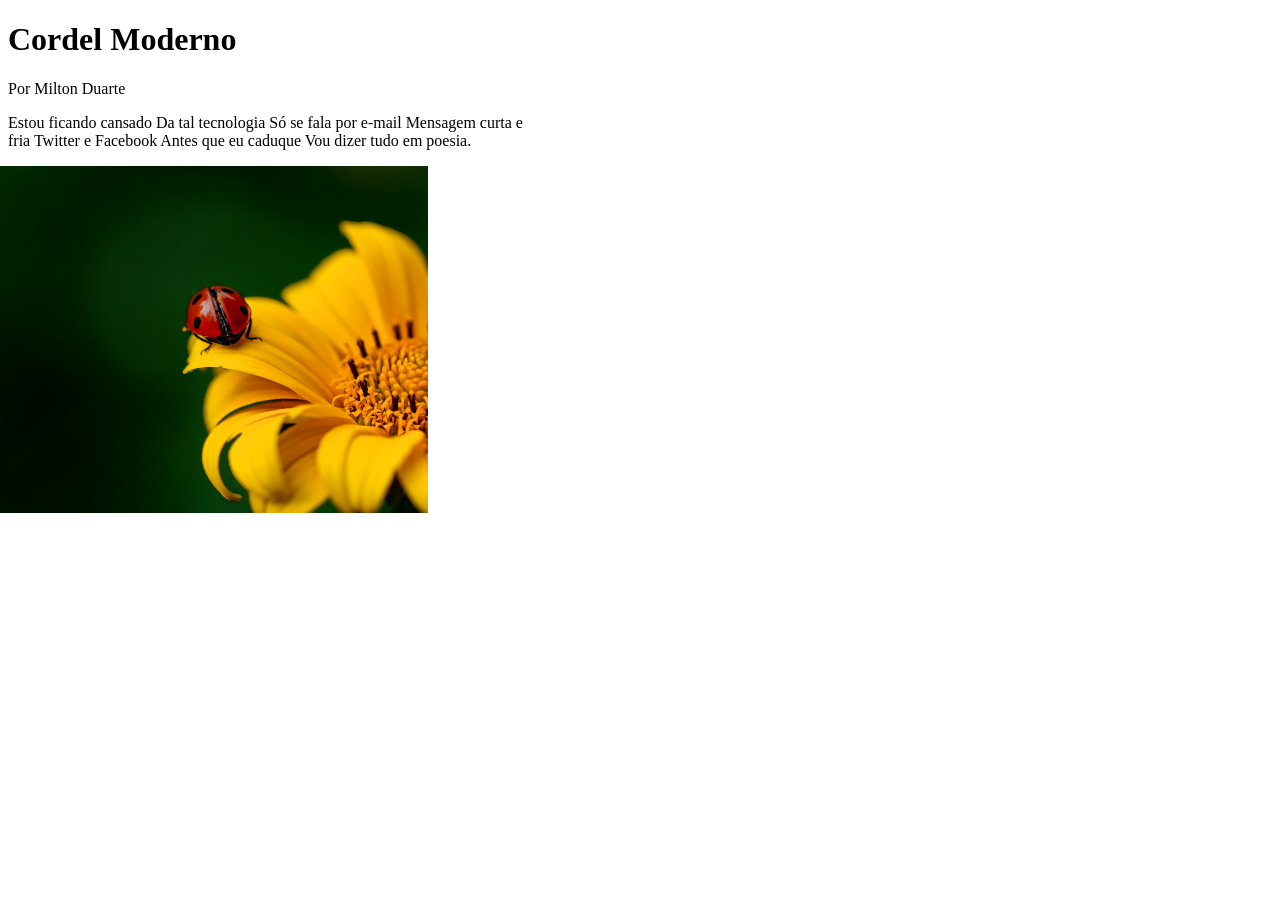
==== Exercicios/desafios/d012/index.html @ ff186ad2 "Initial commit" ====
<!DOCTYPE html>
<html lang="pt-br">
<head>
    <meta charset="UTF-8">
    <meta http-equiv="X-UA-Compatible" content="IE=edge">
    <meta name="viewport" content="width=device-width, initial-scale=1.0">
    <title>Poesia</title>
    <link rel="stylesheet" href="style.css">
</head>
<body>
    <header>
        <h1>Cordel Moderno</h1>
        <p>Por Milton Duarte</p>
    </header>
    <main>
        <p>Estou ficando cansado
            Da tal tecnologia
            Só se fala por e-mail
            Mensagem curta e fria
            Twitter e Facebook
            Antes que eu caduque
            Vou dizer tudo em poesia.
        
            
        </p>
        
        <img src="pacote-d012/imagens/background001.jpg" alt="">
    </main>
</body>
</html>
---- Exercicios/desafios/d012/style.css ----
@charset "UTF-8";

/* * {
    padding: 0px;
    margin: 0px;
} */

body {
    width: 520px;
}

img {
    width: 520px;
    margin-left: -100px;
}
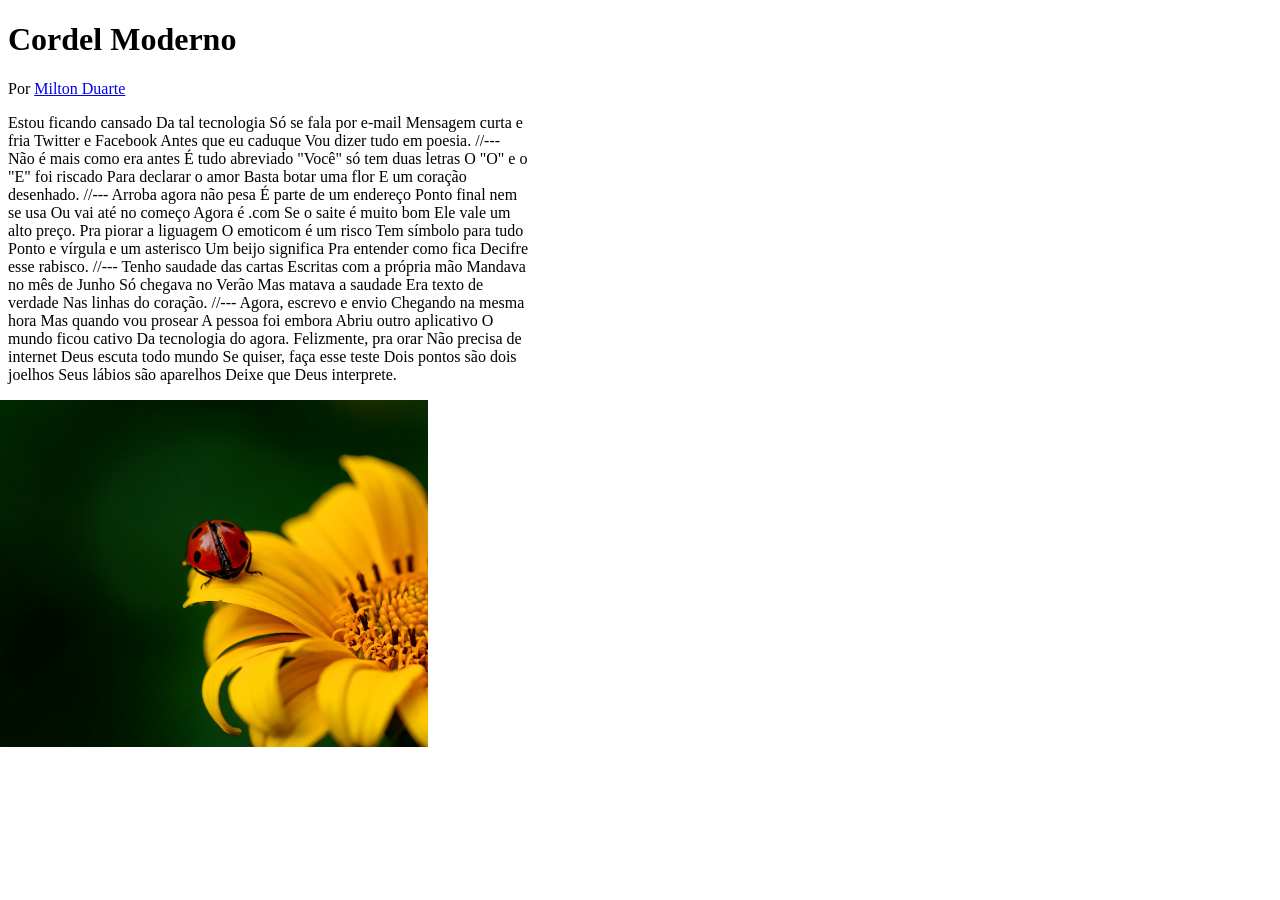
==== commit a303b752: "pointless" ====
--- a/Exercicios/desafios/d012/index.html
+++ b/Exercicios/desafios/d012/index.html
@@ -9,8 +9,12 @@
 </head>
 <body>
     <header>
-        <h1>Cordel Moderno</h1>
-        <p>Por Milton Duarte</p>
+        <h1>
+            Cordel Moderno
+        </h1>
+        <p>
+            Por <a href="https://www.recantodasletras.com.br/poesias/3186743">Milton Duarte</a>
+        </p>
     </header>
     <main>
         <p>Estou ficando cansado
@@ -20,7 +24,61 @@
             Twitter e Facebook
             Antes que eu caduque
             Vou dizer tudo em poesia.
-        
+            //---
+
+            Não é mais como era antes
+            É tudo abreviado
+            "Você" só tem duas letras
+            O "O" e o "E" foi riscado
+            Para declarar o amor
+            Basta botar uma flor
+            E um coração desenhado.
+
+            //---
+
+            Arroba agora não pesa
+            É parte de um endereço
+            Ponto final nem se usa
+            Ou vai até no começo
+            Agora é .com
+            Se o saite é muito bom
+            Ele vale um alto preço.
+
+            Pra piorar a liguagem
+            O emoticom é um risco
+            Tem símbolo para tudo
+            Ponto e vírgula e um asterisco
+            Um beijo significa
+            Pra entender como fica
+            Decifre esse rabisco.
+
+            //---
+
+            Tenho saudade das cartas
+            Escritas com a própria mão
+            Mandava no mês de Junho
+            Só chegava no Verão
+            Mas matava a saudade
+            Era texto de verdade
+            Nas linhas do coração.
+
+            //---
+
+            Agora, escrevo e envio
+            Chegando na mesma hora
+            Mas quando vou prosear
+            A pessoa foi embora
+            Abriu outro aplicativo
+            O mundo ficou cativo
+            Da tecnologia do agora.
+
+            Felizmente, pra orar
+            Não precisa de internet
+            Deus escuta todo mundo
+            Se quiser, faça esse teste
+            Dois pontos são dois joelhos
+            Seus lábios são aparelhos
+            Deixe que Deus interprete.
             
         </p>
         
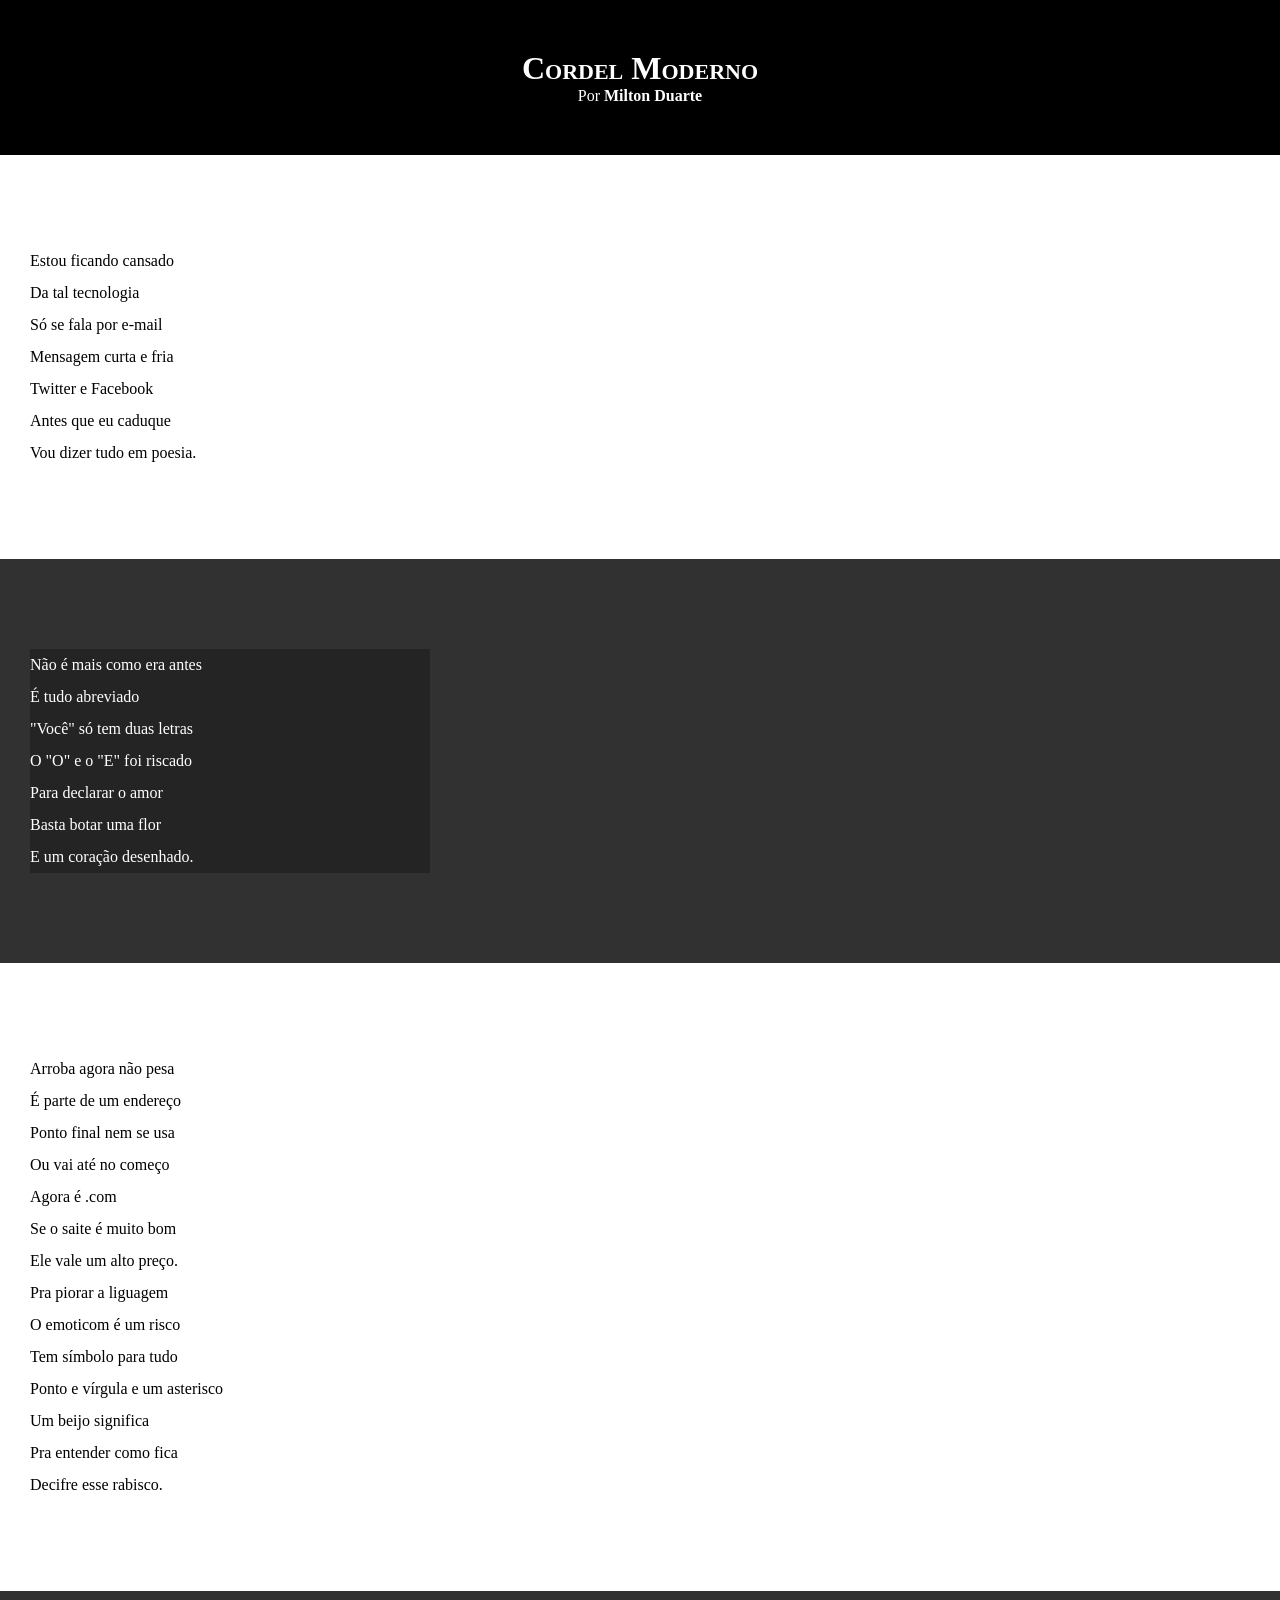
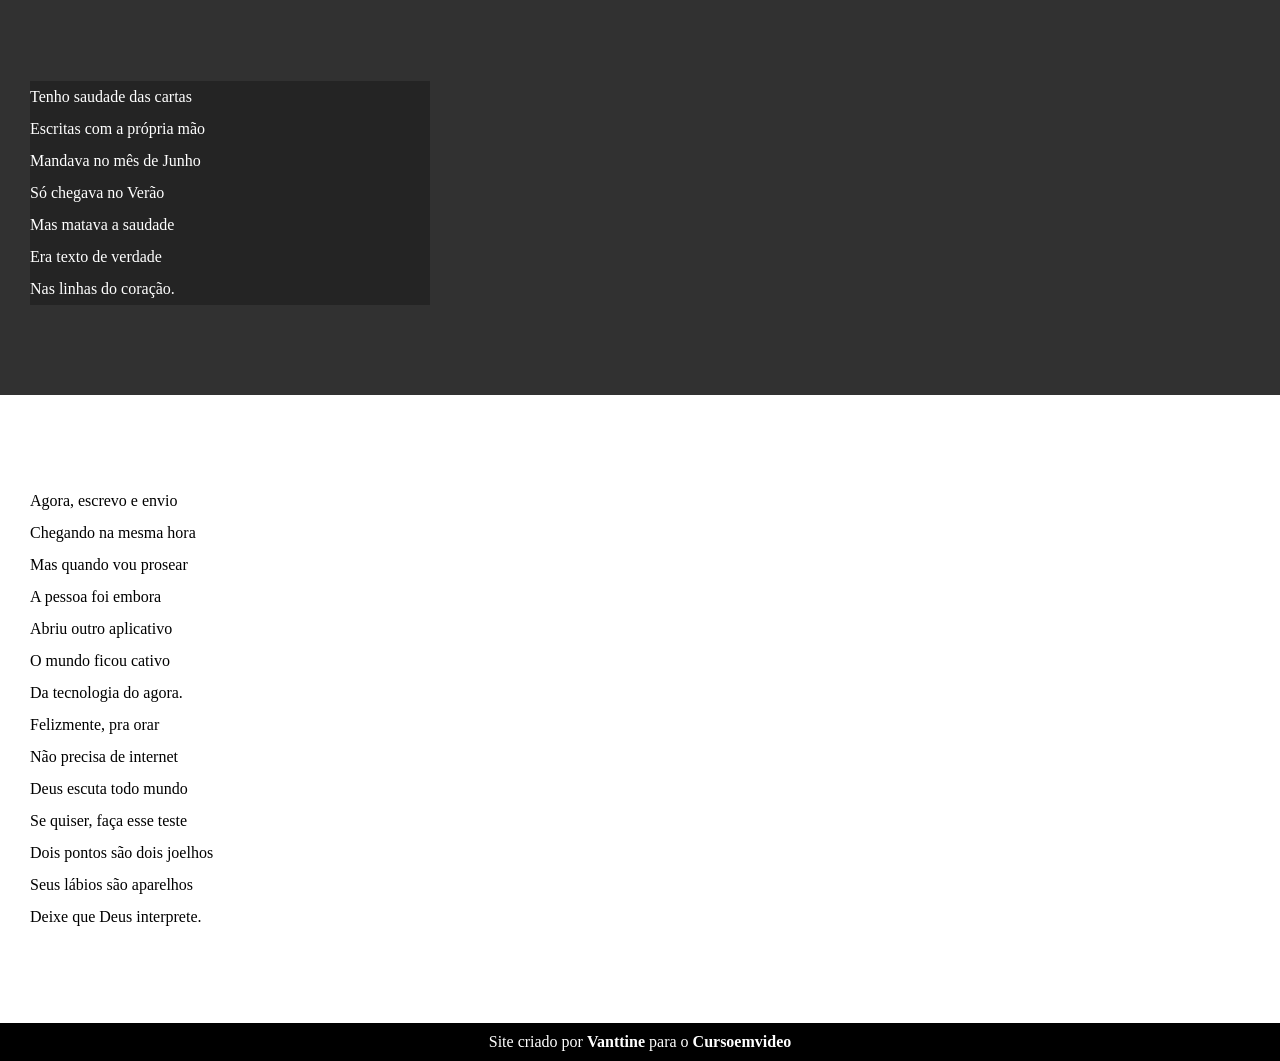
==== commit 83012223: "Blocos de texto e estilo atualizados." ====
--- a/Exercicios/desafios/d012/index.html
+++ b/Exercicios/desafios/d012/index.html
@@ -5,7 +5,7 @@
     <meta http-equiv="X-UA-Compatible" content="IE=edge">
     <meta name="viewport" content="width=device-width, initial-scale=1.0">
     <title>Poesia</title>
-    <link rel="stylesheet" href="style.css">
+    <link rel="stylesheet" href="estilo/style.css">
 </head>
 <body>
     <header>
@@ -13,76 +13,95 @@
             Cordel Moderno
         </h1>
         <p>
-            Por <a href="https://www.recantodasletras.com.br/poesias/3186743">Milton Duarte</a>
+            Por <a href="https://www.recantodasletras.com.br/poesias/3186743" target="_blank">Milton Duarte</a>
         </p>
     </header>
-    <main>
-        <p>Estou ficando cansado
-            Da tal tecnologia
-            Só se fala por e-mail
-            Mensagem curta e fria
-            Twitter e Facebook
-            Antes que eu caduque
-            Vou dizer tudo em poesia.
-            //---
 
-            Não é mais como era antes
-            É tudo abreviado
-            "Você" só tem duas letras
-            O "O" e o "E" foi riscado
-            Para declarar o amor
-            Basta botar uma flor
-            E um coração desenhado.
+        <p>
+            <section class="normal">
+                <p>
+                    Estou ficando cansado <br>
+                    Da tal tecnologia <br>
+                    Só se fala por e-mail <br>
+                    Mensagem curta e fria <br>
+                    Twitter e Facebook <br>
+                    Antes que eu caduque <br>
+                    Vou dizer tudo em poesia.
+                </p>
+            </section>
+            
+            <section class="imagem">
+                <p>
+                    Não é mais como era antes <br>
+                    É tudo abreviado <br>
+                    "Você" só tem duas letras <br>
+                    O "O" e o "E" foi riscado <br>
+                    Para declarar o amor <br>
+                    Basta botar uma flor <br>
+                    E um coração desenhado.
+                </p>
+            </section>         
 
-            //---
+            <section class="normal">
+                <p>
+                    Arroba agora não pesa <br>
+                    É parte de um endereço <br>
+                    Ponto final nem se usa <br>
+                    Ou vai até no começo <br>
+                    Agora é .com <br>
+                    Se o saite é muito bom <br>
+                    Ele vale um alto preço. <br>
+                </p>
+                   
+                <p>
+                        Pra piorar a liguagem <br>
+                        O emoticom é um risco <br>
+                        Tem símbolo para tudo <br>
+                        Ponto e vírgula e um asterisco <br>
+                        Um beijo significa <br>
+                        Pra entender como fica <br>
+                        Decifre esse rabisco.
+                    </p>
+                
+            </section>
 
-            Arroba agora não pesa
-            É parte de um endereço
-            Ponto final nem se usa
-            Ou vai até no começo
-            Agora é .com
-            Se o saite é muito bom
-            Ele vale um alto preço.
+            <section class="imagem">
+                <p>
+                    Tenho saudade das cartas <br>
+                    Escritas com a própria mão <br>
+                    Mandava no mês de Junho <br>
+                    Só chegava no Verão <br>
+                    Mas matava a saudade <br>
+                    Era texto de verdade <br>
+                    Nas linhas do coração.
+                </p>
+            </section>
 
-            Pra piorar a liguagem
-            O emoticom é um risco
-            Tem símbolo para tudo
-            Ponto e vírgula e um asterisco
-            Um beijo significa
-            Pra entender como fica
-            Decifre esse rabisco.
+            <section class="normal">
+                <p>
+                    Agora, escrevo e envio <br>
+                    Chegando na mesma hora <br>
+                    Mas quando vou prosear <br>
+                    A pessoa foi embora <br>
+                    Abriu outro aplicativo <br>
+                    O mundo ficou cativo <br>
+                    Da tecnologia do agora. <br>
+                </p>
 
-            //---
-
-            Tenho saudade das cartas
-            Escritas com a própria mão
-            Mandava no mês de Junho
-            Só chegava no Verão
-            Mas matava a saudade
-            Era texto de verdade
-            Nas linhas do coração.
-
-            //---
-
-            Agora, escrevo e envio
-            Chegando na mesma hora
-            Mas quando vou prosear
-            A pessoa foi embora
-            Abriu outro aplicativo
-            O mundo ficou cativo
-            Da tecnologia do agora.
-
-            Felizmente, pra orar
-            Não precisa de internet
-            Deus escuta todo mundo
-            Se quiser, faça esse teste
-            Dois pontos são dois joelhos
-            Seus lábios são aparelhos
-            Deixe que Deus interprete.
-            
+                    <p>
+                        Felizmente, pra orar <br>
+                        Não precisa de internet <br>
+                        Deus escuta todo mundo <br>
+                        Se quiser, faça esse teste <br>
+                        Dois pontos são dois joelhos <br>
+                        Seus lábios são aparelhos <br>
+                        Deixe que Deus interprete.
+                    </p>
+                
+            </section>
         </p>
-        
-        <img src="pacote-d012/imagens/background001.jpg" alt="">
-    </main>
+        <footer>
+            <p>Site criado por <a href="https://github.com/Vanttine"target="_blank">Vanttine</a> para o <a href="https://www.cursoemvideo.com"target="_blank">Cursoemvideo</a></p>
+        </footer>
 </body>
 </html>
--- a/Exercicios/desafios/d012/estilo/style.css
+++ b/Exercicios/desafios/d012/estilo/style.css
@@ -0,0 +1,65 @@
+@charset "UTF-8";
+
+* {
+    margin: 0px;
+    padding: 0px;
+}
+
+html, body {
+    min-height: 100vh;
+    background-color: darkgray;
+}
+
+header {
+    background-color: black;
+    color: #fff;
+    text-align: center;
+}
+
+header > h1  {
+    padding-top: 50px;
+    font-variant: small-caps;
+}
+
+header > p {
+    padding-bottom: 50px;
+}
+
+header a, footer a {
+    color: #fff;
+    text-decoration: none;
+    font-weight: bolder;
+}
+
+header a:hover, footer a:hover {
+    text-decoration: underline;
+}
+
+section {
+    padding-top: 10vh;
+    padding-bottom: 10vh;
+    padding-left: 30px;
+    line-height: 2em;
+}
+
+section.normal {
+    background-color: #fff;
+    color: black;
+}
+
+section.imagem {
+    background-color: rgb(49, 49, 49);
+    color: #fff;
+}
+
+section.imagem > p {
+    background-color: rgba(0, 0, 0, 0.272);
+    width: 400px;
+}
+
+footer {
+    background-color: black;
+    text-align: center;
+    color: #fff;
+    padding: 10px;
+}
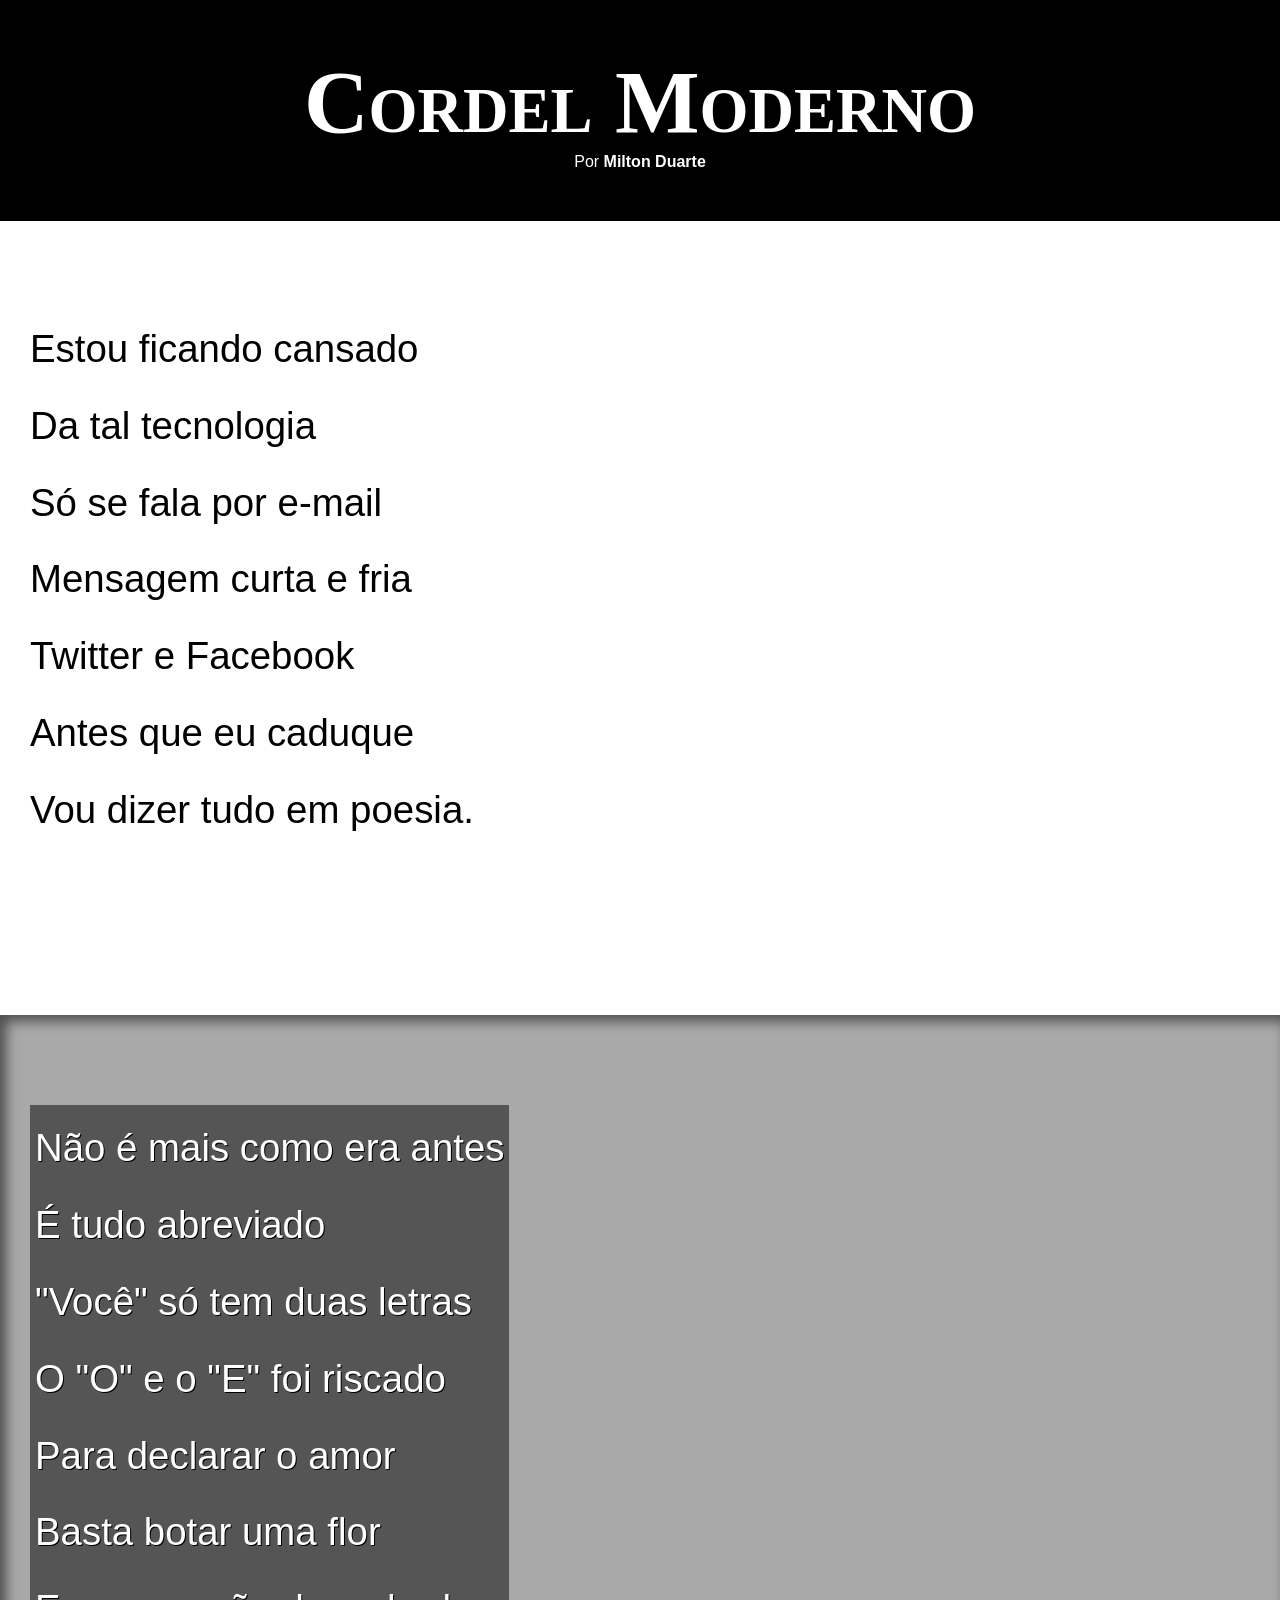
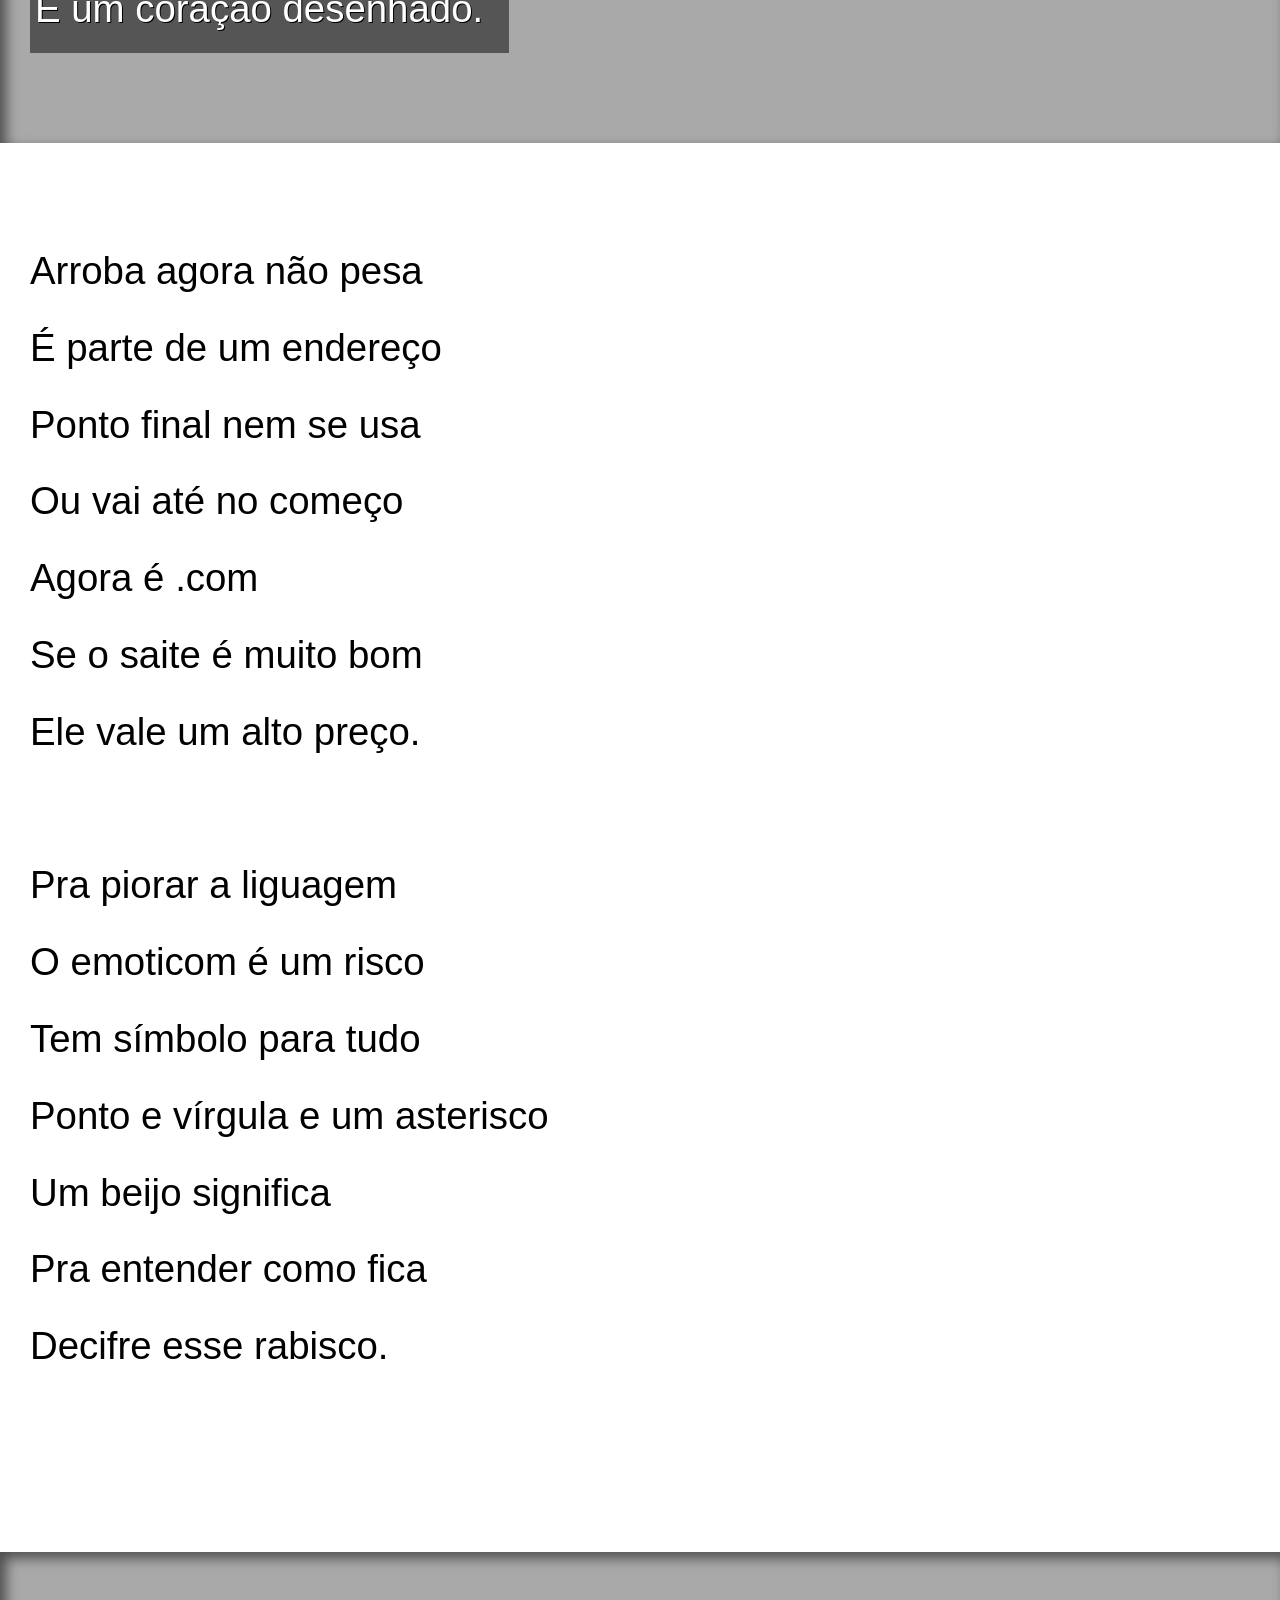
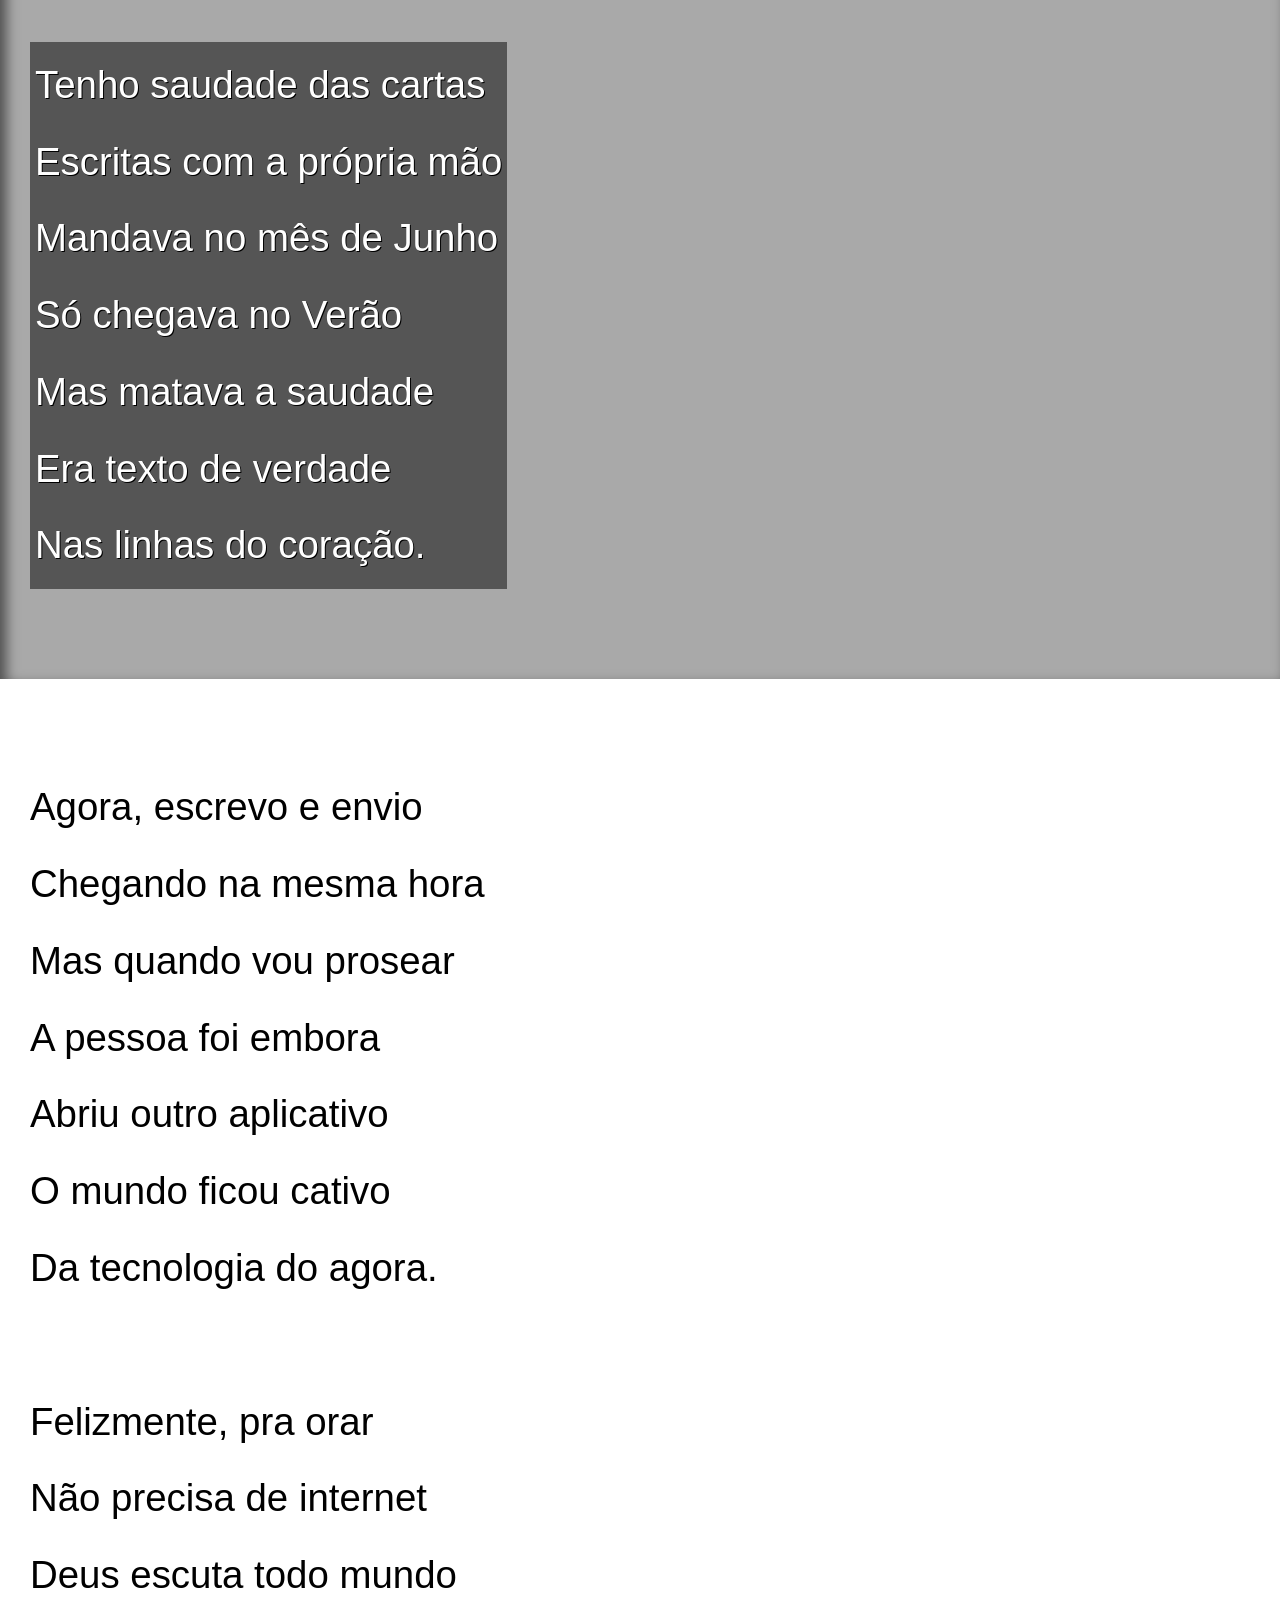
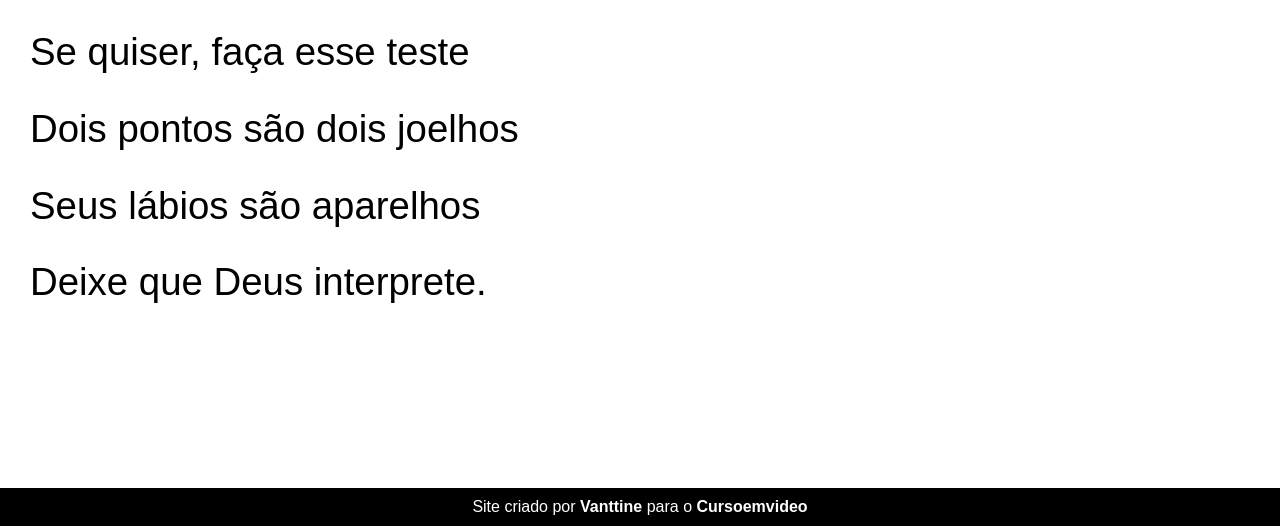
==== commit d7d55242: "Efeito parallax" ====
--- a/Exercicios/desafios/d012/index.html
+++ b/Exercicios/desafios/d012/index.html
@@ -30,7 +30,7 @@
                 </p>
             </section>
             
-            <section class="imagem">
+            <section class="imagem" id="img01">
                 <p>
                     Não é mais como era antes <br>
                     É tudo abreviado <br>
@@ -65,7 +65,7 @@
                 
             </section>
 
-            <section class="imagem">
+            <section class="imagem" id="img02">
                 <p>
                     Tenho saudade das cartas <br>
                     Escritas com a própria mão <br>
--- a/Exercicios/desafios/d012/estilo/style.css
+++ b/Exercicios/desafios/d012/estilo/style.css
@@ -5,9 +5,20 @@
     padding: 0px;
 }
 
+@import url('https://fonts.googleapis.com/css2?family=Passion+One:wght@400;700&family=Sriracha&display=swap');
+
+@import url('https://fonts.googleapis.com/css2?family=Sriracha&display=swap');
+
+:root { 
+    --fonte1: Verdana, Geneva, Tahoma, sans-serif;;
+    --fonte2:  'Passion One', cursive;
+    --fonte3: font-family: 'Sriracha', cursive;;
+}
+
 html, body {
     min-height: 100vh;
     background-color: darkgray;
+    font-family: var(--fonte1);
 }
 
 header {
@@ -19,6 +30,8 @@
 header > h1  {
     padding-top: 50px;
     font-variant: small-caps;
+    font-family: var(--fonte2);
+    font-size: 7vw;
 }
 
 header > p {
@@ -40,6 +53,12 @@
     padding-bottom: 10vh;
     padding-left: 30px;
     line-height: 2em;
+    font-family: var(--fonte3);
+    font-size: 3vw;
+}
+
+section > p {
+    padding-bottom: 2em;
 }
 
 section.normal {
@@ -50,11 +69,26 @@
 section.imagem {
     background-color: rgb(49, 49, 49);
     color: #fff;
+    box-shadow: inset 6px 6px 13px 0px rgba(0, 0, 0, 0.549);
+    background-size: cover;
+    background-attachment: fixed;
 }
 
 section.imagem > p {
-    background-color: rgba(0, 0, 0, 0.272);
-    width: 400px;
+    background-color: rgba(0, 0, 0, 0.497);
+    display: inline-block;
+    padding: 5px;
+    text-shadow: 1px 1px 0px black;
+}
+
+section#img01 {
+    background-image:url(../pacote-d012/imagens/background001.jpg);
+    background-position: right center;
+   
+}
+
+section#img02 {
+    background-image:url(../pacote-d012/imagens/background002.jpg);
 }
 
 footer {
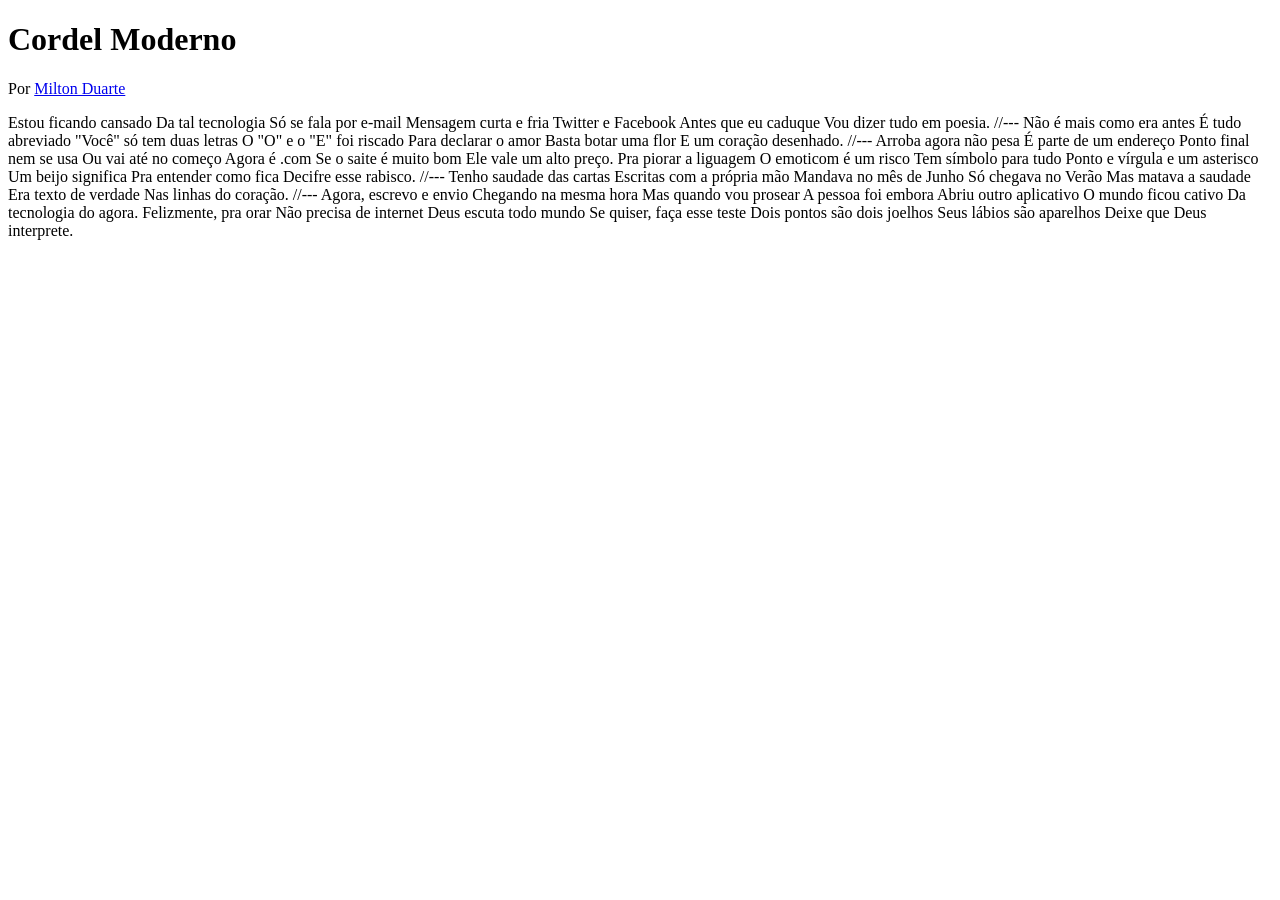
==== commit 1f05ea4f: "Activities" ====
--- a/Exercicios/desafios/d012/index.html
+++ b/Exercicios/desafios/d012/index.html
@@ -5,7 +5,7 @@
     <meta http-equiv="X-UA-Compatible" content="IE=edge">
     <meta name="viewport" content="width=device-width, initial-scale=1.0">
     <title>Poesia</title>
-    <link rel="stylesheet" href="estilo/style.css">
+    <link rel="stylesheet" href="style.css">
 </head>
 <body>
     <header>
@@ -13,95 +13,76 @@
             Cordel Moderno
         </h1>
         <p>
-            Por <a href="https://www.recantodasletras.com.br/poesias/3186743" target="_blank">Milton Duarte</a>
+            Por <a href="https://www.recantodasletras.com.br/poesias/3186743">Milton Duarte</a>
         </p>
     </header>
+    <main>
+        <p>Estou ficando cansado
+            Da tal tecnologia
+            Só se fala por e-mail
+            Mensagem curta e fria
+            Twitter e Facebook
+            Antes que eu caduque
+            Vou dizer tudo em poesia.
+            //---
 
-        <p>
-            <section class="normal">
-                <p>
-                    Estou ficando cansado <br>
-                    Da tal tecnologia <br>
-                    Só se fala por e-mail <br>
-                    Mensagem curta e fria <br>
-                    Twitter e Facebook <br>
-                    Antes que eu caduque <br>
-                    Vou dizer tudo em poesia.
-                </p>
-            </section>
+            Não é mais como era antes
+            É tudo abreviado
+            "Você" só tem duas letras
+            O "O" e o "E" foi riscado
+            Para declarar o amor
+            Basta botar uma flor
+            E um coração desenhado.
+
+            //---
+
+            Arroba agora não pesa
+            É parte de um endereço
+            Ponto final nem se usa
+            Ou vai até no começo
+            Agora é .com
+            Se o saite é muito bom
+            Ele vale um alto preço.
+
+            Pra piorar a liguagem
+            O emoticom é um risco
+            Tem símbolo para tudo
+            Ponto e vírgula e um asterisco
+            Um beijo significa
+            Pra entender como fica
+            Decifre esse rabisco.
+
+            //---
+
+            Tenho saudade das cartas
+            Escritas com a própria mão
+            Mandava no mês de Junho
+            Só chegava no Verão
+            Mas matava a saudade
+            Era texto de verdade
+            Nas linhas do coração.
+
+            //---
+
+            Agora, escrevo e envio
+            Chegando na mesma hora
+            Mas quando vou prosear
+            A pessoa foi embora
+            Abriu outro aplicativo
+            O mundo ficou cativo
+            Da tecnologia do agora.
+
+            Felizmente, pra orar
+            Não precisa de internet
+            Deus escuta todo mundo
+            Se quiser, faça esse teste
+            Dois pontos são dois joelhos
+            Seus lábios são aparelhos
+            Deixe que Deus interprete.
             
-            <section class="imagem" id="img01">
-                <p>
-                    Não é mais como era antes <br>
-                    É tudo abreviado <br>
-                    "Você" só tem duas letras <br>
-                    O "O" e o "E" foi riscado <br>
-                    Para declarar o amor <br>
-                    Basta botar uma flor <br>
-                    E um coração desenhado.
-                </p>
-            </section>         
-
-            <section class="normal">
-                <p>
-                    Arroba agora não pesa <br>
-                    É parte de um endereço <br>
-                    Ponto final nem se usa <br>
-                    Ou vai até no começo <br>
-                    Agora é .com <br>
-                    Se o saite é muito bom <br>
-                    Ele vale um alto preço. <br>
-                </p>
-                   
-                <p>
-                        Pra piorar a liguagem <br>
-                        O emoticom é um risco <br>
-                        Tem símbolo para tudo <br>
-                        Ponto e vírgula e um asterisco <br>
-                        Um beijo significa <br>
-                        Pra entender como fica <br>
-                        Decifre esse rabisco.
-                    </p>
-                
-            </section>
-
-            <section class="imagem" id="img02">
-                <p>
-                    Tenho saudade das cartas <br>
-                    Escritas com a própria mão <br>
-                    Mandava no mês de Junho <br>
-                    Só chegava no Verão <br>
-                    Mas matava a saudade <br>
-                    Era texto de verdade <br>
-                    Nas linhas do coração.
-                </p>
-            </section>
-
-            <section class="normal">
-                <p>
-                    Agora, escrevo e envio <br>
-                    Chegando na mesma hora <br>
-                    Mas quando vou prosear <br>
-                    A pessoa foi embora <br>
-                    Abriu outro aplicativo <br>
-                    O mundo ficou cativo <br>
-                    Da tecnologia do agora. <br>
-                </p>
-
-                    <p>
-                        Felizmente, pra orar <br>
-                        Não precisa de internet <br>
-                        Deus escuta todo mundo <br>
-                        Se quiser, faça esse teste <br>
-                        Dois pontos são dois joelhos <br>
-                        Seus lábios são aparelhos <br>
-                        Deixe que Deus interprete.
-                    </p>
-                
-            </section>
         </p>
-        <footer>
-            <p>Site criado por <a href="https://github.com/Vanttine"target="_blank">Vanttine</a> para o <a href="https://www.cursoemvideo.com"target="_blank">Cursoemvideo</a></p>
-        </footer>
+        
+        <img src="pacote-d012/imagens/background001.jpg" alt="">
+    </main>
 </body>
 </html>
